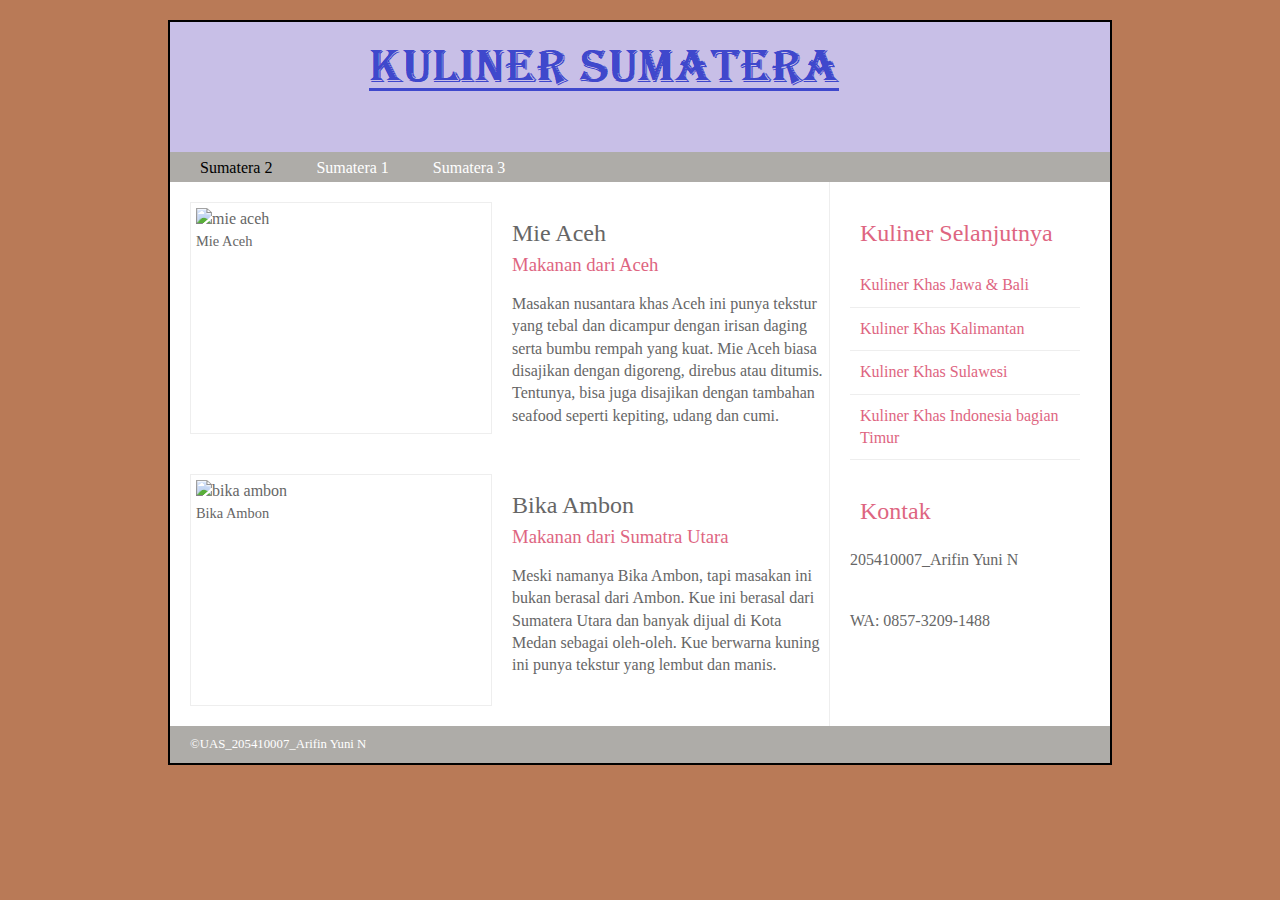
==== sumatera2.html @ 2af5df67 "Add files via upload" ====
<!DOCTYPE html>
<html>

<head>
    <title>Kuliner Khas Sumatera</title>
    <link rel="stylesheet" type="text/css" href="style.css">
</head>

<body>
    <div class="wrapper">
        <header>
            <h1>Warung Tegal</h1>
            <nav>
                <ul>
                    <li><a href="" class="current">Sumatera 2</a></li>
                    <li><a href="index.html">Sumatera 1</a></li>
                    <li><a href="sumatera3.html">Sumatera 3</a></li>
                </ul>
            </nav>
        </header>
        <section class="utama">
            <article>
                <figure>
                    <img src="images/mie aceh.jpg" alt="mie aceh" />
                    <figcaption>Mie Aceh</figcaption>
                </figure>
                <hgroup>
                    <h2>Mie Aceh</h2>
                    <h3>Makanan dari Aceh</h3>
                </hgroup>
                <p>Masakan nusantara khas Aceh ini punya tekstur yang tebal dan dicampur dengan irisan daging serta
                    bumbu rempah yang kuat. Mie Aceh biasa disajikan dengan digoreng, direbus atau ditumis. Tentunya,
                    bisa juga disajikan dengan tambahan seafood seperti kepiting, udang dan cumi.</p>
            </article>
            <article>
                <figure>
                    <img src="images/bika ambon.jpg" alt="bika ambon" />
                    <figcaption>Bika Ambon</figcaption>
                </figure>
                <hgroup>
                    <h2>Bika Ambon</h2>
                    <h3>Makanan dari Sumatra Utara</h3>
                </hgroup>
                <p>Meski namanya Bika Ambon, tapi masakan ini bukan berasal dari Ambon. Kue ini berasal dari
                    Sumatera Utara dan banyak dijual di Kota Medan sebagai oleh-oleh. Kue berwarna kuning ini punya
                    tekstur yang lembut dan manis.</p>
            </article>
        </section>
        <aside>
            <section class="popular-recipes">
                <h2>Kuliner Selanjutnya</h2>
                <a href="">Kuliner Khas Jawa & Bali</a>
                <a href="">Kuliner Khas Kalimantan</a>
                <a href="">Kuliner Khas Sulawesi</a>
                <a href="">Kuliner Khas Indonesia bagian Timur</a>
            </section>
            <section class="contact-details">
                <h2>Kontak</h2>
                <p>205410007_Arifin Yuni N</p></br>
                WA: 0857-3209-1488
            </section>
        </aside>
        <footer>
            &copy;UAS_205410007_Arifin Yuni N
        </footer>
    </div>
</body>

</html>
---- style.css ----
header,
section,
footer,
aside,
nav,
article,
figure,
figcaption {
    display: block;
}

body {
    color: #666666;
    background-color: #f9f8f6;
    background-image: url("latar.jpg");
    background-position: center;
    font-family: Georgia, Times, serif;
    line-height: 1.4em;
    margin: 0px;
}

.wrapper {
    width: 940px;
    margin: 20px auto 20px auto;
    border: 2px solid #000;
    background-color: #ffffff;
}

header {
    height: 160px;
    background-image: url(header3.png);
}

h1 {
    text-indent: -9999px;
    width: 940px;
    height: 130px;
    margin: 0px;
}

nav,
footer {
    clear: both;
    color: #ffffff;
    background-color: #aeaca8;
    height: 30px;
}

nav ul {
    margin: 0px;
    padding: 5px 0px 5px 30px;
}

nav li {
    display: inline;
    margin-right: 40px;
}

nav li a {
    color: #ffffff;
}

nav li a:hover,
nav li a.current {
    color: #000000;
}

section.utama {
    float: left;
    width: 659px;
    border-right: 1px solid #eeeeee;
}

article {
    clear: both;
    overflow: auto;
    width: 100%;
}

hgroup {
    margin-top: 40px;
}

figure {
    float: left;
    width: 290px;
    height: 220px;
    padding: 5px;
    margin: 20px;
    border: 1px solid #eeeeee;
}

figcaption {
    font-size: 90%;
    text-align: left;
}

aside {
    width: 230px;
    float: left;
    padding: 0px 0px 0px 20px;
}

aside section a {
    display: block;
    padding: 10px;
    border-bottom: 1px solid #eeeeee;
}

aside section a:hover {
    color: #de6581;
    background-color: #efefef;
}

a {
    color: #de6581;
    text-decoration: none;
}

h1,
h2,
h3 {
    font-weight: normal;
}

h2 {
    margin: 10px;
    padding: 0px;
}

h3 {
    margin: 0px 0px 10px 0px;
    color: #de6581;
}

aside h2 {
    padding: 30px 0px 10px 0px;
    color: #de6581;
}

footer {
    font-size: 80%;
    padding: 7px 0px 0px 20px;
}
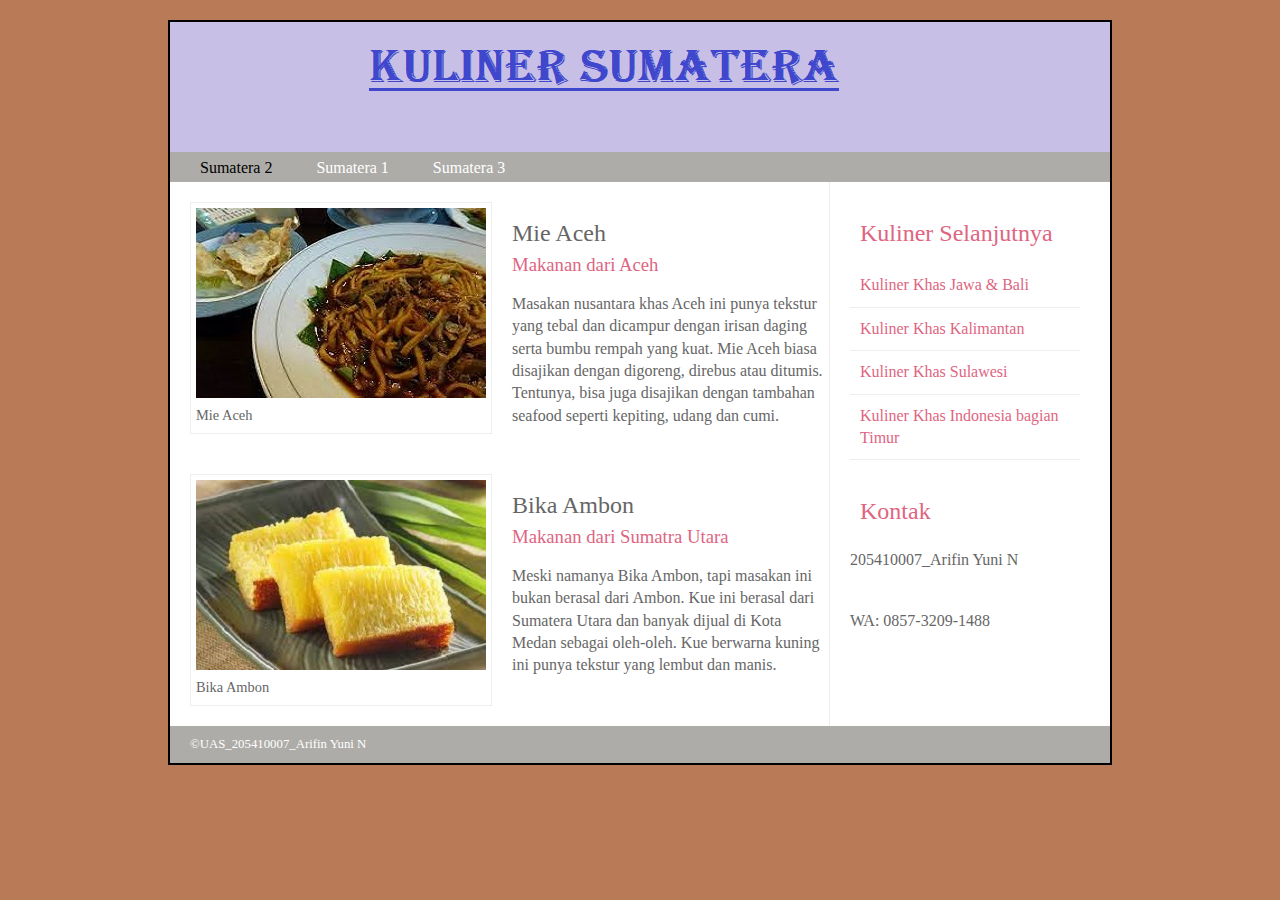
==== commit 8383f767: "Update sumatera2.html" ====
--- a/sumatera2.html
+++ b/sumatera2.html
@@ -21,7 +21,7 @@
         <section class="utama">
             <article>
                 <figure>
-                    <img src="images/mie aceh.jpg" alt="mie aceh" />
+                    <img src="mie aceh.jpg" alt="mie aceh" />
                     <figcaption>Mie Aceh</figcaption>
                 </figure>
                 <hgroup>
@@ -34,7 +34,7 @@
             </article>
             <article>
                 <figure>
-                    <img src="images/bika ambon.jpg" alt="bika ambon" />
+                    <img src="bika ambon.jpg" alt="bika ambon" />
                     <figcaption>Bika Ambon</figcaption>
                 </figure>
                 <hgroup>
@@ -66,4 +66,4 @@
     </div>
 </body>
 
-</html>+</html>
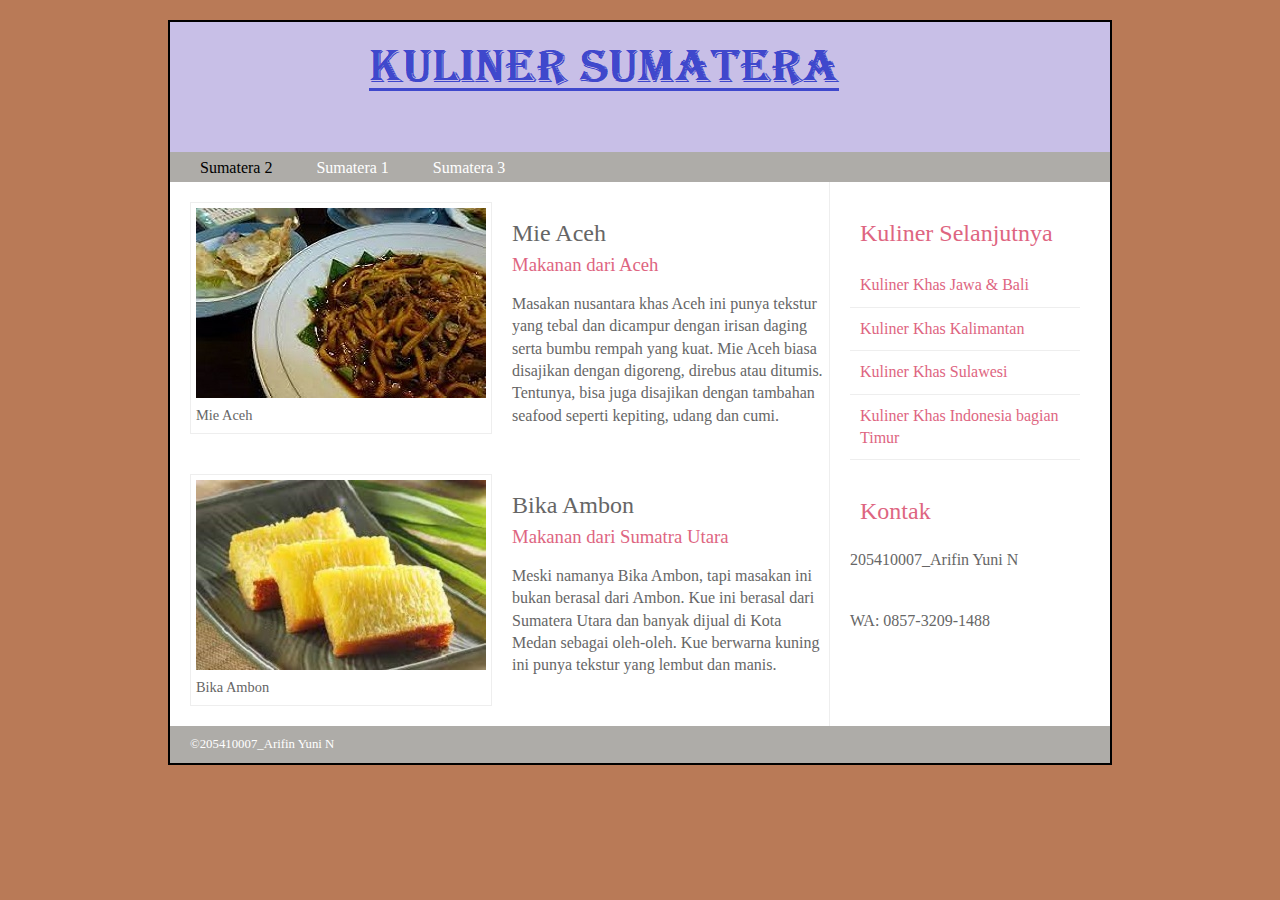
==== commit e548a932: "Update sumatera2.html" ====
--- a/sumatera2.html
+++ b/sumatera2.html
@@ -61,7 +61,7 @@
             </section>
         </aside>
         <footer>
-            &copy;UAS_205410007_Arifin Yuni N
+            &copy;205410007_Arifin Yuni N
         </footer>
     </div>
 </body>
